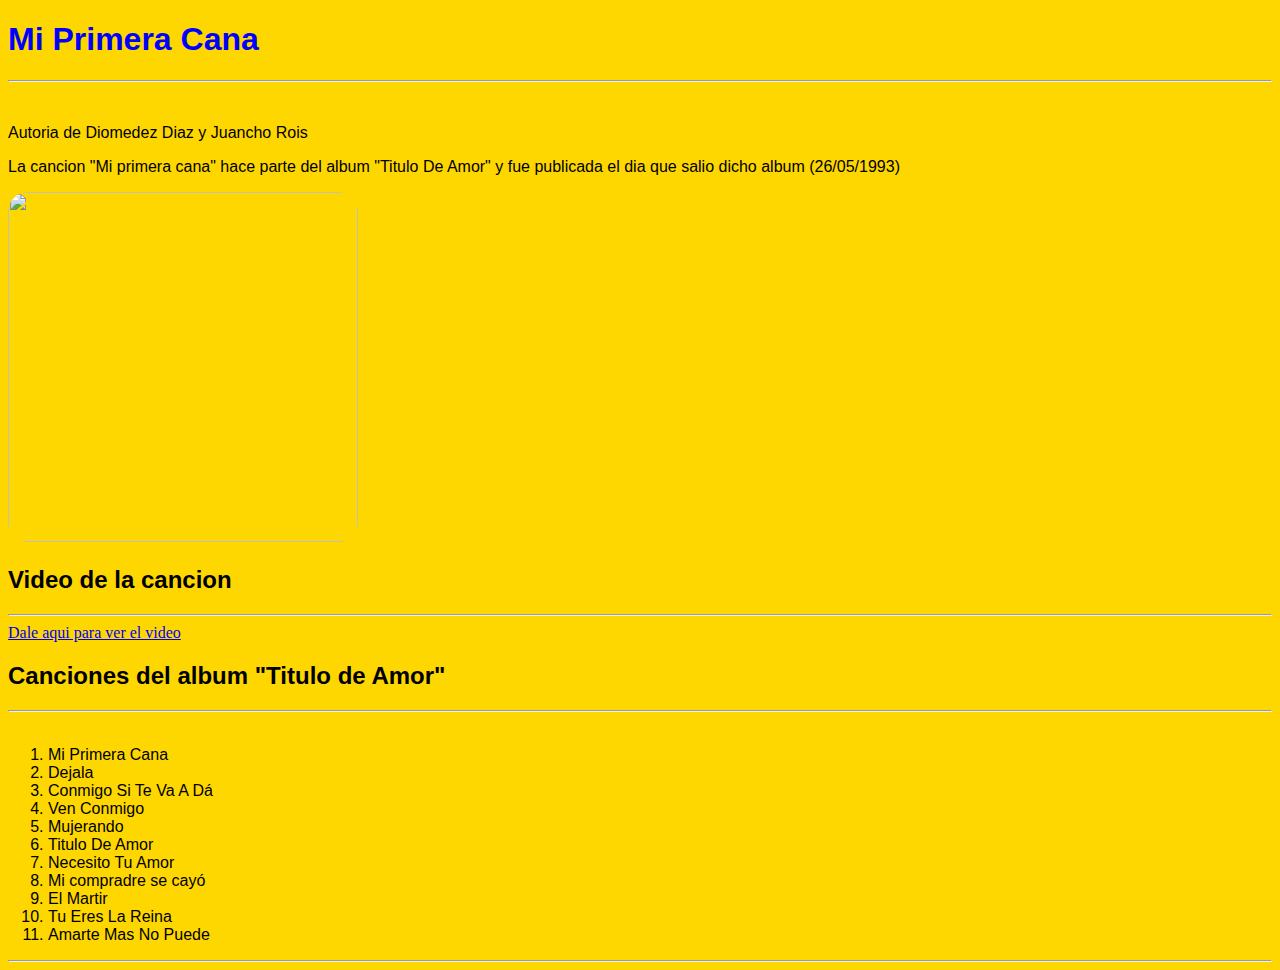
==== lab8.html @ cd6f50e0 "primera" ====
<!DOCTYPE html>
<html lang="es">
<head>
    <meta charset="UTF-8">
    <meta name="viewport" content="width=, initial-scale=1.0">
    <title>Jose</title>
</head>
<body style="background-color: gold;">
    <h1 style="color: blue; font-family: Arial, Helvetica, sans-serif;">Mi Primera Cana</h1>
    <hr>
    <br>
    <p style="font-family: Arial, Helvetica, sans-serif;">Autoria de Diomedez Diaz y Juancho Rois</p>
    <p style="font-family: Arial, Helvetica, sans-serif;">La cancion "Mi primera cana" hace parte del album "Titulo De Amor" y fue publicada el dia que salio dicho album (26/05/1993)</p>
    <img src="https://i.scdn.co/image/ab67616d0000b2733ccef69da22117088fcd8104" alt="" width="350" height="350" img style= "border-radius: 20px;">
    <h2 style="font-family: Arial, Helvetica, sans-serif;">Video de la cancion</h2>
    <hr>
    <a href="https://youtu.be/c7OFt-DiLBQ">Dale aqui para ver el video</a>
    <br>
    <h2 style="font-family: Arial, Helvetica, sans-serif;">Canciones del album "Titulo de Amor"</h2>
    <hr>
    <ol style="font-family: Arial, Helvetica, sans-serif; ">
        <br>
        <li>Mi Primera Cana</li>
        <li>Dejala</li>
        <li>Conmigo Si Te Va A Dá</li>
        <li>Ven Conmigo</li>
        <li>Mujerando</li>
        <li>Titulo De Amor</li>
        <li>Necesito Tu Amor</li>
        <li>Mi compradre se cayó</li>
        <li>El Martir</li>
        <li>Tu Eres La Reina</li>
        <li>Amarte Mas No Puede</li>
    </ol>
    <hr>
</body>
</html>
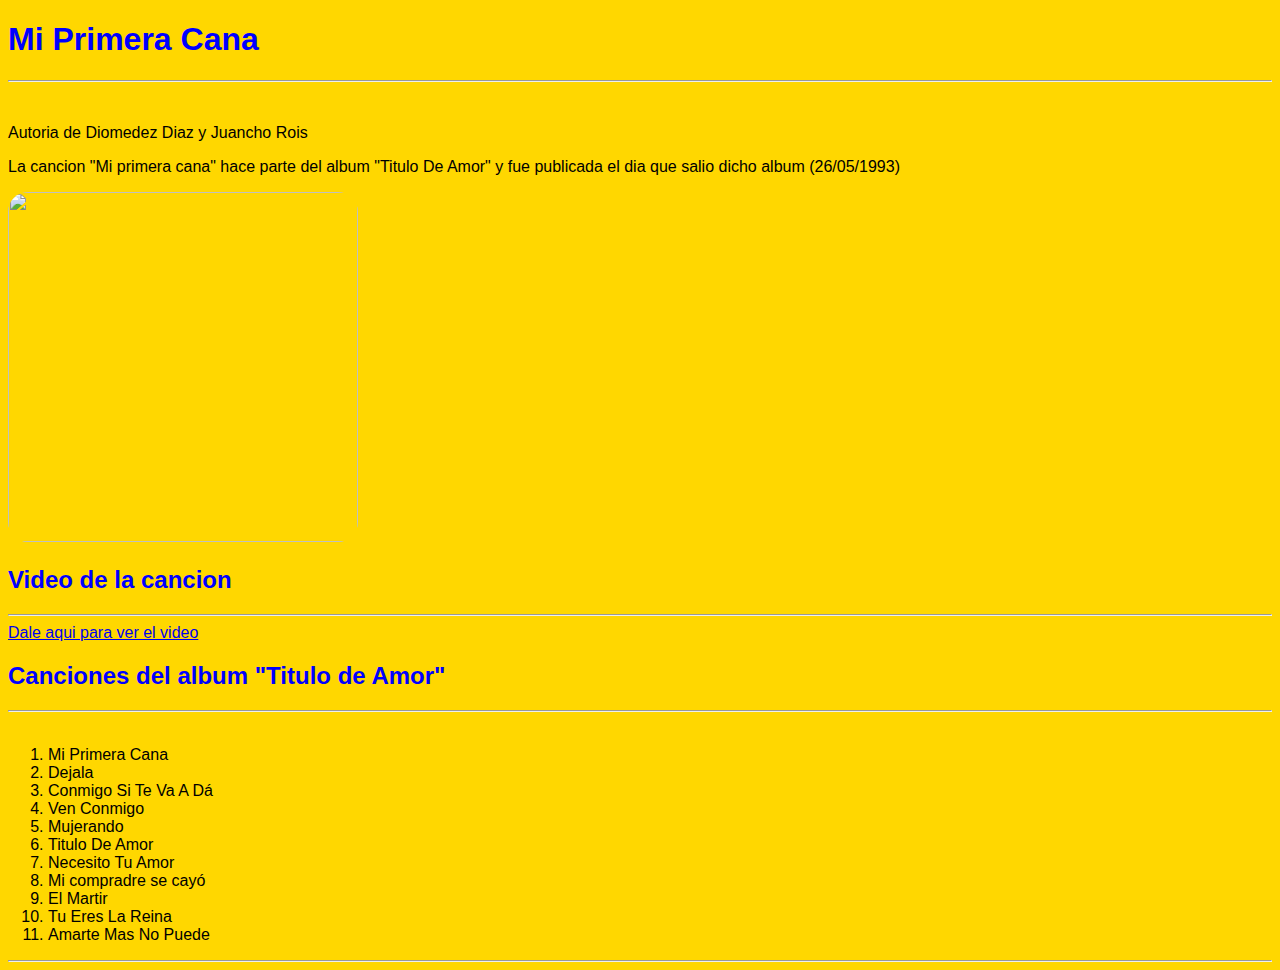
==== commit 9f7edf28: "estilo en el head" ====
--- a/lab8.html
+++ b/lab8.html
@@ -4,21 +4,36 @@
     <meta charset="UTF-8">
     <meta name="viewport" content="width=, initial-scale=1.0">
     <title>Jose</title>
+    <style>
+        body{
+            background-color:gold;
+            font-family: Arial, Helvetica, sans-serif;
+        }
+        h1{
+            color: blue;
+        }
+        h2{
+            color: blue;
+        }
+        img{
+            border-radius: 20px;
+        }
+    </style>
 </head>
-<body style="background-color: gold;">
-    <h1 style="color: blue; font-family: Arial, Helvetica, sans-serif;">Mi Primera Cana</h1>
+<body>
+    <h1>Mi Primera Cana</h1>
     <hr>
     <br>
-    <p style="font-family: Arial, Helvetica, sans-serif;">Autoria de Diomedez Diaz y Juancho Rois</p>
-    <p style="font-family: Arial, Helvetica, sans-serif;">La cancion "Mi primera cana" hace parte del album "Titulo De Amor" y fue publicada el dia que salio dicho album (26/05/1993)</p>
+    <p>Autoria de Diomedez Diaz y Juancho Rois</p>
+    <p>La cancion "Mi primera cana" hace parte del album "Titulo De Amor" y fue publicada el dia que salio dicho album (26/05/1993)</p>
     <img src="https://i.scdn.co/image/ab67616d0000b2733ccef69da22117088fcd8104" alt="" width="350" height="350" img style= "border-radius: 20px;">
-    <h2 style="font-family: Arial, Helvetica, sans-serif;">Video de la cancion</h2>
+    <h2>Video de la cancion</h2>
     <hr>
     <a href="https://youtu.be/c7OFt-DiLBQ">Dale aqui para ver el video</a>
     <br>
-    <h2 style="font-family: Arial, Helvetica, sans-serif;">Canciones del album "Titulo de Amor"</h2>
+    <h2>Canciones del album "Titulo de Amor"</h2>
     <hr>
-    <ol style="font-family: Arial, Helvetica, sans-serif; ">
+    <ol>
         <br>
         <li>Mi Primera Cana</li>
         <li>Dejala</li>
